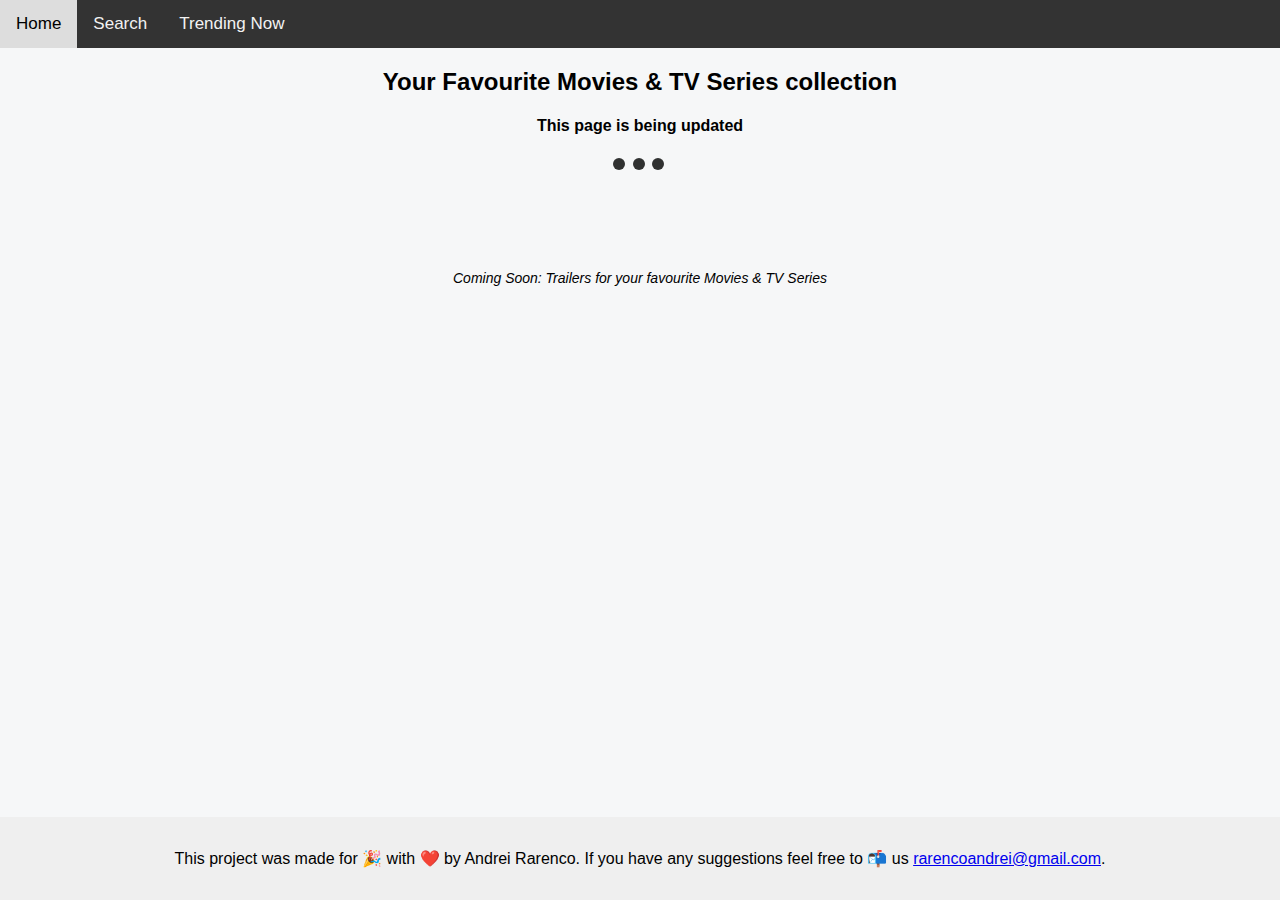
==== index.html @ b527dc41 "first commit" ====
<!DOCTYPE html> 
<head>
    <link rel="stylesheet" href="styles.css">
    <title>Home</title>
    <link rel="icon" href="icon.jpg">
</head>

<body id = "body">
    <div class="navbar">
        <a href="index.html">Home</a>
        <a href="search.html">Search</a>
        <a href="trending.html">Trending Now</a>
    </div>
    <h2>Your Favourite Movies & TV Series collection</h3>
    <h4>This page is being updated</h2>
    
    <div id="wave">
        <span class="dot"></span>
        <span class="dot"></span>
        <span class="dot"></span>
    </div>

    <p id="coming-soon">Coming Soon: Trailers for your favourite Movies & TV Series</p>


    <footer class="footer-line">
        <div class="footer-content">
        <p>This project was made for 🎉 with ❤️ by Andrei Rarenco. If you have any suggestions feel free to 📬 us <a href="mailto:rarencoandrei@gmail.com">rarencoandrei@gmail.com</a>.</p>
        </div>
   
    </footer>
    <script src="script.js"></script>
</body>

</html>
---- styles.css ----
body {
  margin: 0;
  font-family: "Roboto", Arial, Helvetica, sans-serif;
  text-align: center;
}

.navbar {
  background-color: #333;
  overflow: hidden;
  position: relative;
}

.navbar a {
  float: left;
  color: #f2f2f2;
  text-align: center;
  padding: 14px 16px;
  text-decoration: none;
  font-size: 17px;
}

.navbar a:hover {
  background-color: #ddd;
  color: black;
}

.navbar a.active {
  background-color: #4caf50;
  color: white;
}

.searchbar {
  width: 60%;
  padding: 20px;
  border: none;
  margin-top: 8px;
  margin-right: 16px;
  font-size: 17px;
}

.card {
  box-shadow: 0 4px 8px 0 rgba(0, 0, 0, 0.2);
  transition: 0.3s;
  width: 20%;
  margin: 20px;
  word-wrap: break-word;
  position: relative;
}

.card:hover {
  box-shadow: 0 20px 40px 0 rgba(0, 0, 0, 0.2);
}

.card-list {
  display: flex;
  flex-wrap: wrap;
  width: 100%;
}

img {
  width: 100%;
}

#release-year {
  color: grey;
  position: absolute;
  bottom: 0;
  right: 36%;
}

#film-score-best {
  color: green;
  font-weight: bold;
}

#film-score-good {
  color: orange;
  font-weight: bold;
}

#film-score-bad {
  color: red;
  font-weight: bold;
}

#movie-description {
  padding-left: 10px;
  padding-right: 10px;
  padding-bottom: 30px;
  font-style: italic;
}

#actor-known-for-category {
  color: grey;
  font-weight: bold;
}

#search-list {
  display: flex;
  flex-wrap: wrap;
  width: 100%;
}

.buttons-trending {
  background-color: #333;
  border: none;
  color: white;
  padding: 15px 32px;
  text-align: center;
  text-decoration: none;
  display: inline-block;
  font-size: 16px;
  margin: 4px 2px;
  cursor: pointer;
  -webkit-transition-duration: 0.4s; /* Safari */
  transition-duration: 0.4s;
}

.buttons-trending:hover {
  box-shadow: 0 20px 20px 0 rgba(0, 0, 0, 0.24),
    0 17px 50px 0 rgba(0, 0, 0, 0.19);
}

.buttons-list {
  padding: 10px;
}

html,
body {
  margin: 0;
  padding: 0;
}

body {
  background: #f6f7f8;
}

#wave {
  text-align: center;
  width: 100px;
  height: 100px;
  margin-right: auto;
  margin-left: auto;
}
.dot {
  display: inline-block;
  width: 12px;
  height: 12px;
  border-radius: 50%;
  margin-right: 3px;
  background: #303131;
  animation: wave 1.3s linear infinite;
}
:nth-child(2) {
  animation-delay: -1.1s;
}

:nth-child(3) {
  animation-delay: -0.9s;
}

@keyframes wave {
  0%,
  60%,
  100% {
    transform: initial;
  }
  30% {
    transform: translateY(-15px);
  }
}

.footer-line {
  position: absolute;
  right: 0;
  bottom: 0;
  left: 0;
  padding: 1rem;
  background-color: #efefef;
  text-align: center;
}

#coming-soon {
  font-style: italic;
  font-size: 14px;
}
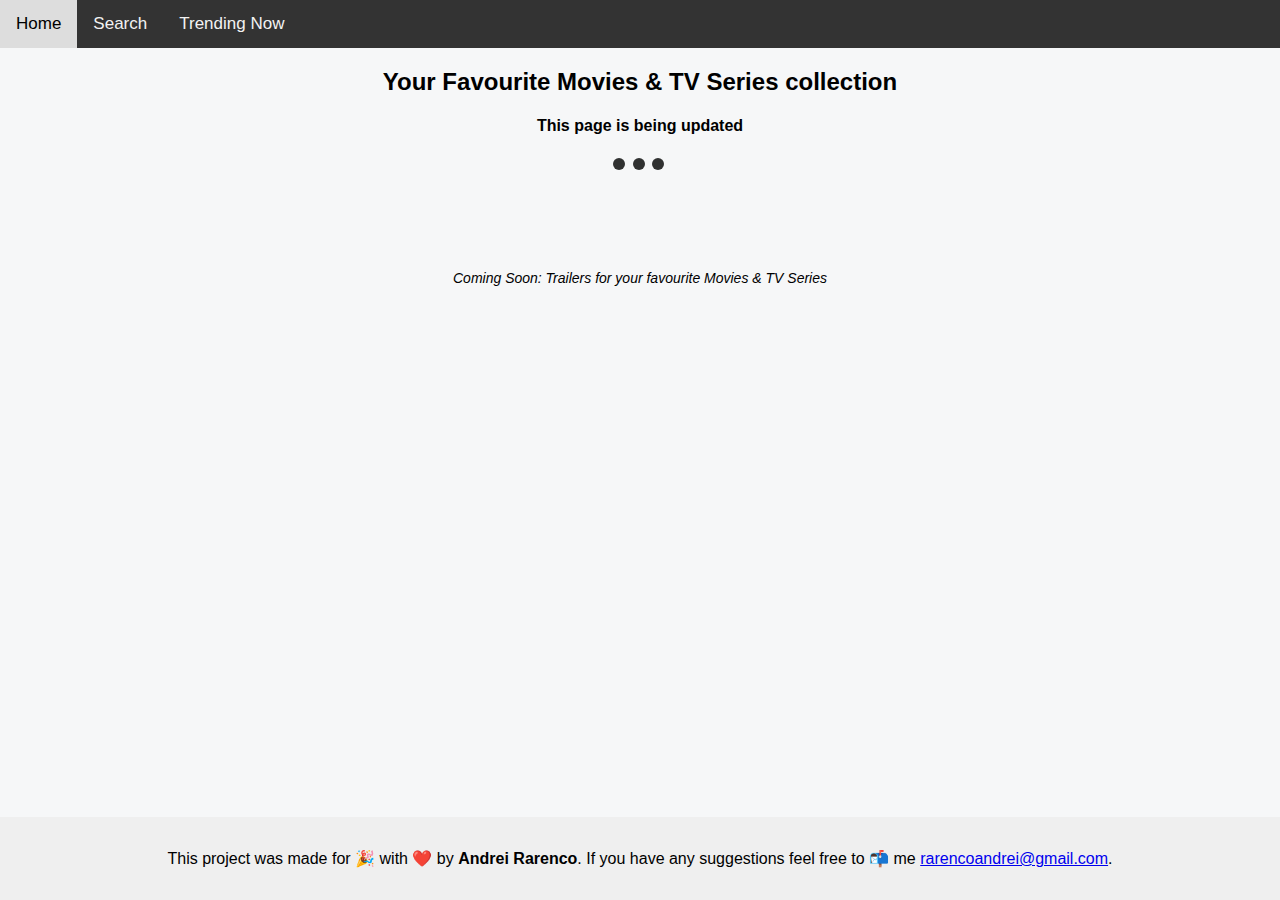
==== commit 80635213: "add genres to collections" ====
--- a/index.html
+++ b/index.html
@@ -25,7 +25,7 @@
 
     <footer class="footer-line">
         <div class="footer-content">
-        <p>This project was made for 🎉 with ❤️ by Andrei Rarenco. If you have any suggestions feel free to 📬 us <a href="mailto:rarencoandrei@gmail.com">rarencoandrei@gmail.com</a>.</p>
+        <p>This project was made for 🎉 with ❤️ by <b>Andrei Rarenco</b>. If you have any suggestions feel free to 📬 me <a href="mailto:rarencoandrei@gmail.com">rarencoandrei@gmail.com</a>.</p>
         </div>
    
     </footer>
--- a/styles.css
+++ b/styles.css
@@ -184,3 +184,9 @@
   font-style: italic;
   font-size: 14px;
 }
+
+#genre-id {
+  padding: 10px;
+  font-style: italic;
+  font-size: 14px;
+}
